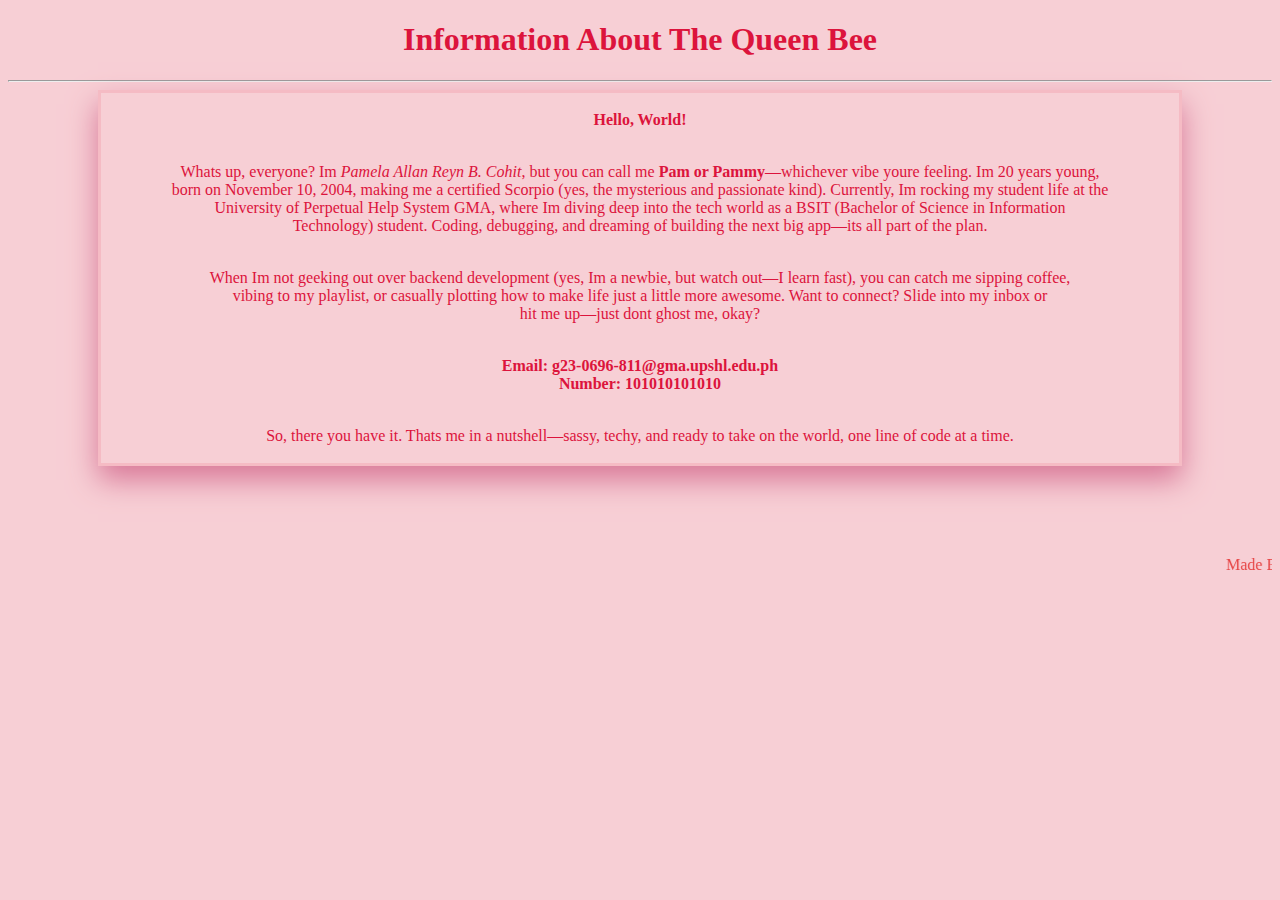
==== index.html @ a2054857 "Prelim-Challenge#1" ====
<!DOCTYPE html>
<html lang="en">
<head>
    <meta charset="UTF-8">
    <meta name="viewport" content="width=device-width, initial-scale=1.0">
    <title>Pamela Cohit</title>
    <style>
        p {
            color: crimson;
        }
        
        .Style {
            margin: 90px;
            margin-top: 0px;
            border: 3px;
            border-style: solid;
            border-color:rgb(245, 187, 196);
            box-shadow: 0px 14px 28px rgb(216, 120, 152);
            padding: 2px;
        }

    </style>
</head>
<body style = "background-color:rgb(247, 207, 213);">

<center>
    <h1 style = "text-align: center; color:crimson;"><b> Information About The Queen Bee</b></h1>
    <hr>
    <div class="Style">
        <p><b>Hello, World!</b></p>
        <p><br/>Whats up, everyone? Im <i>Pamela Allan Reyn B. Cohit</i>, but you can call me <strong>Pam or Pammy</strong>—whichever vibe youre feeling. Im 20 years young, <br/>born on November 10, 2004, making me a certified Scorpio (yes, the mysterious and passionate kind).
        Currently, Im rocking my student life at the <br/>University of Perpetual Help System GMA, where Im diving deep into the tech world as a BSIT (Bachelor of Science in Information <br/>Technology) student. Coding, debugging, and dreaming of building the next big app—its all part of the plan.</p>
        
        <p><br/>When Im not geeking out over backend development (yes, Im a newbie, but watch out—I learn fast), you can catch me sipping coffee, <br/>vibing to my playlist, or casually plotting how to make life just a little more awesome.
        Want to connect? Slide into my inbox or <br/>hit me up—just dont ghost me, okay?
        <b><p><br/>Email: g23-0696-811@gma.upshl.edu.ph
        <br/>Number: 101010101010</b>
        
        <p></br/>So, there you have it. Thats me in a nutshell—sassy, techy, and ready to take on the world, one line of code at a time.</p>
    </div>
    <marquee style="color:rgb(230, 67, 67);">Made By The <b>Queen Bee</b> Herself
</center>

</body>
</html>
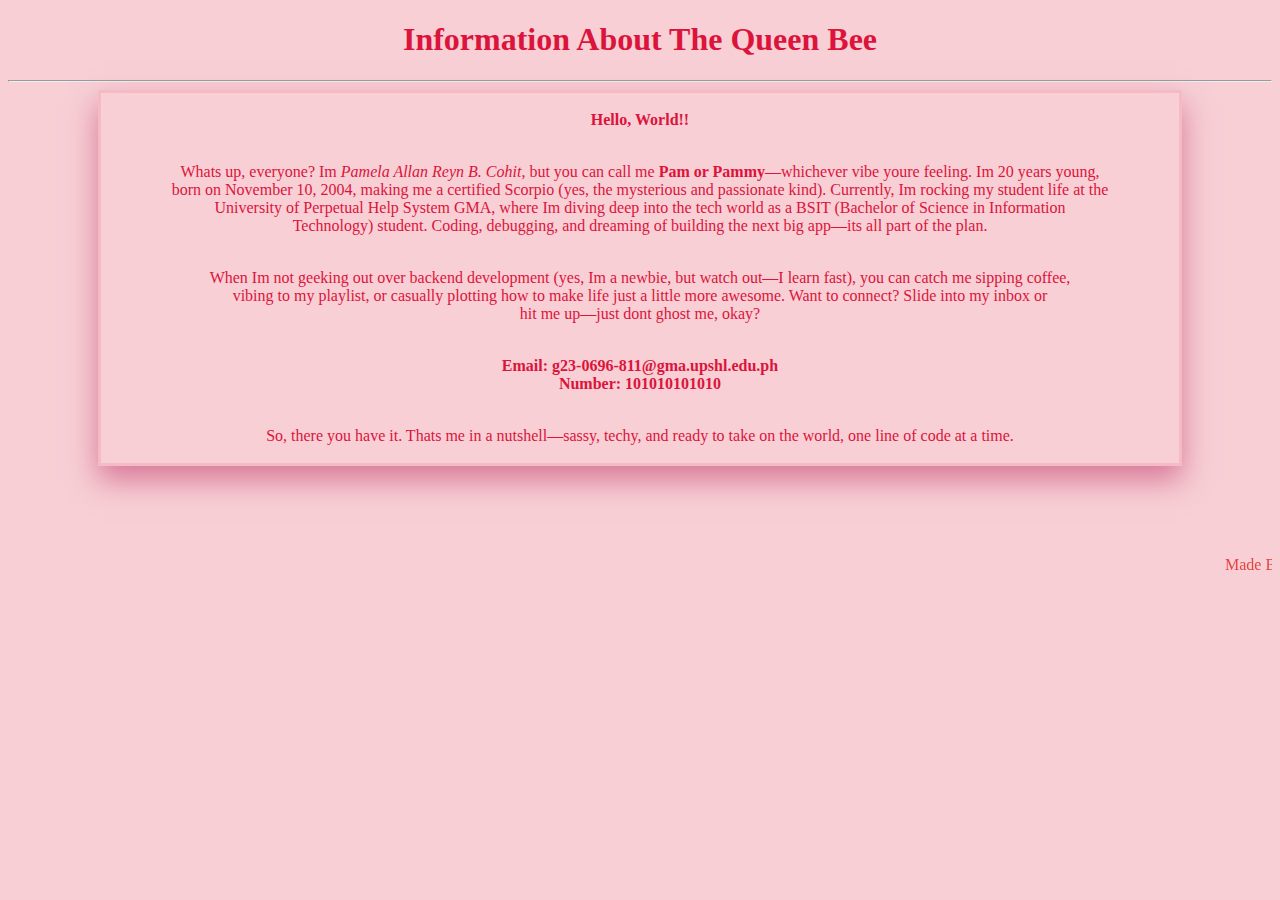
==== commit c17d20fe: "PrelimChallenge#1" ====
--- a/index.html
+++ b/index.html
@@ -27,7 +27,7 @@
     <h1 style = "text-align: center; color:crimson;"><b> Information About The Queen Bee</b></h1>
     <hr>
     <div class="Style">
-        <p><b>Hello, World!</b></p>
+        <p><b>Hello, World!!</b></p>
         <p><br/>Whats up, everyone? Im <i>Pamela Allan Reyn B. Cohit</i>, but you can call me <strong>Pam or Pammy</strong>—whichever vibe youre feeling. Im 20 years young, <br/>born on November 10, 2004, making me a certified Scorpio (yes, the mysterious and passionate kind).
         Currently, Im rocking my student life at the <br/>University of Perpetual Help System GMA, where Im diving deep into the tech world as a BSIT (Bachelor of Science in Information <br/>Technology) student. Coding, debugging, and dreaming of building the next big app—its all part of the plan.</p>
         
